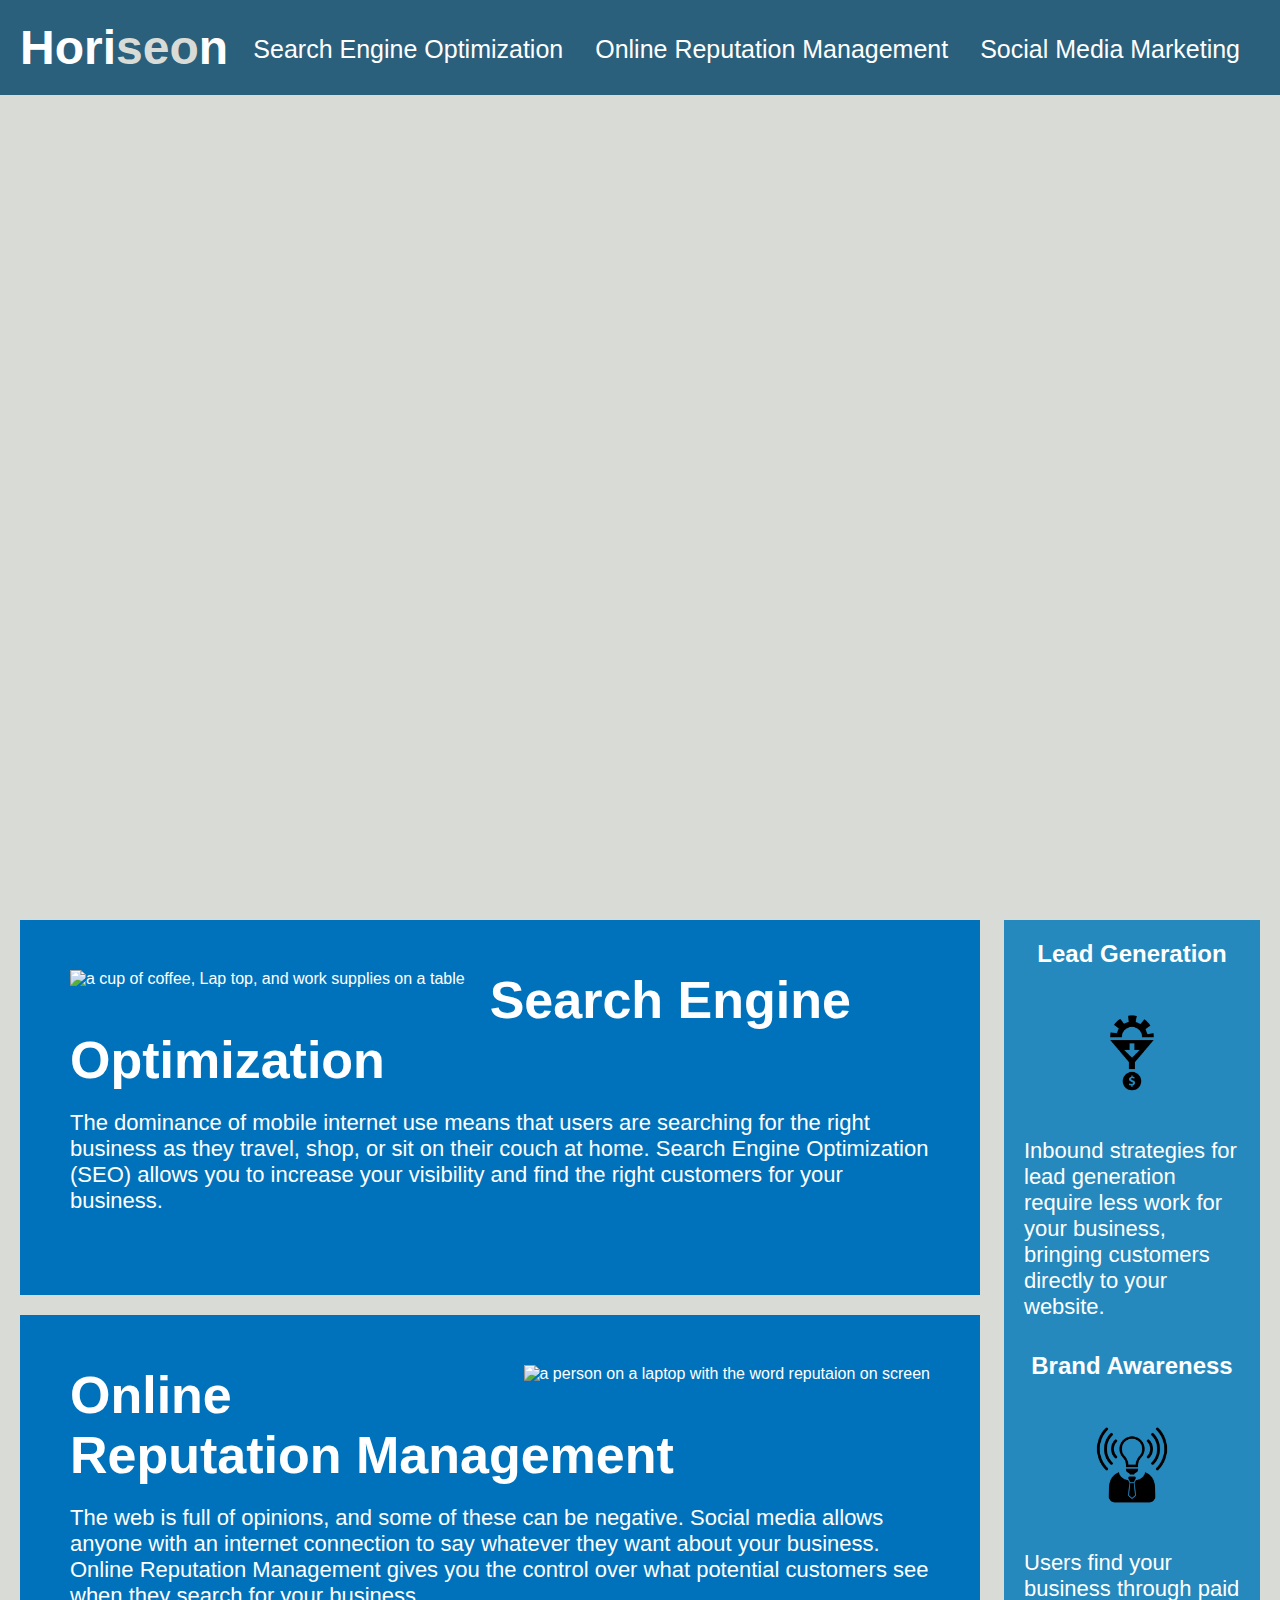
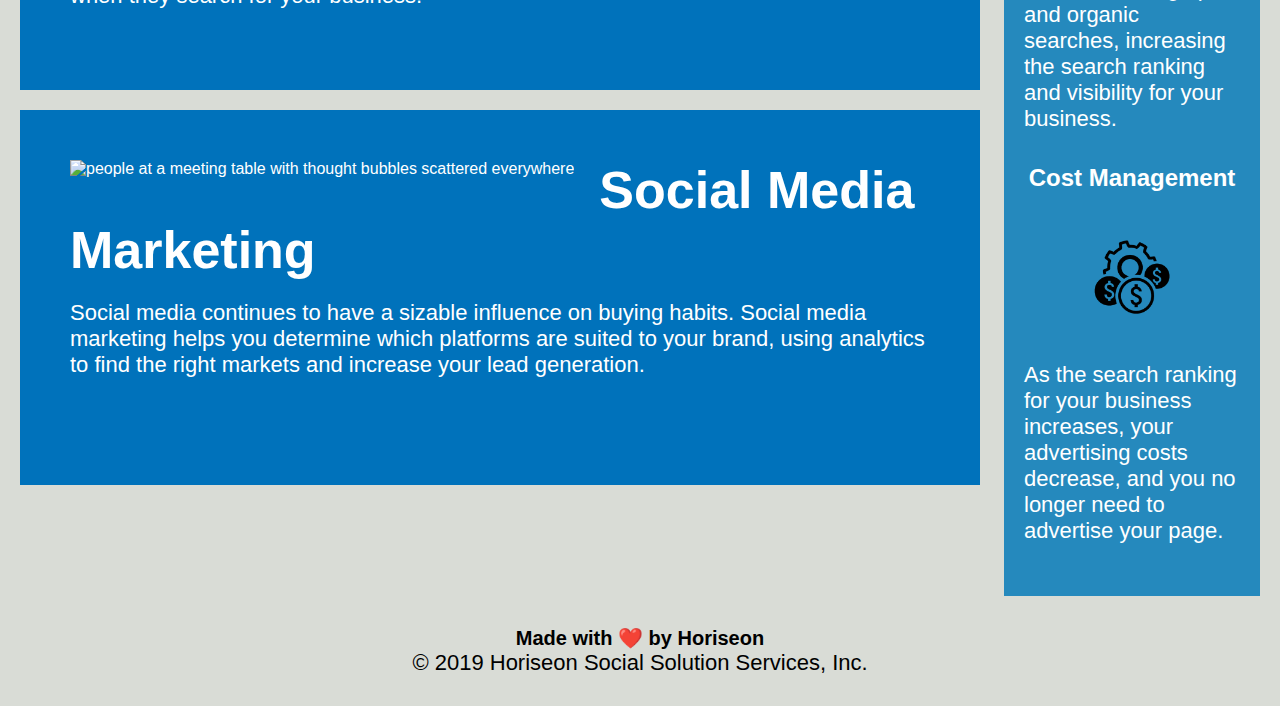
==== index2.html @ a3d800ac "fixed placement of html in folders" ====
<!DOCTYPE html>
<html lang="en-us">

<head>
    <meta charset="UTF-8" />
    <link rel="stylesheet" href="./Develop/assets/css/style.css">
    <title>website</title>
</head>

<body>
    <header class="header">
        <h1>Hori<span class="seo">seo</span>n</h1>
        <div>
            <ul>
                <li>
                    <a href="#search-engine-optimization">Search Engine Optimization</a>
                </li>
                <li>
                    <a href="#online-reputation-management">Online Reputation Management</a>
                </li>
                <li>
                    <a href="#social-media-marketing">Social Media Marketing</a>
                </li>
            </ul>
        </div>
    </header>
    <div class="hero" role="img" aria-label="Four people in an important meeting in a boardroom"></div>
    <main class="benefits">
        <section id="search-engine-optimization" class="benefit-format">
            <img src="./Develop/assets/images/search-engine-optimization.jpg" alt="a cup of coffee, Lap top, and work supplies on a table" class="float-left" />
            <h2>Search Engine Optimization</h2>
            <p>
                The dominance of mobile internet use means that users are searching for the right business as they travel, shop, or sit on their couch at home. Search Engine Optimization (SEO) allows you to increase your visibility and find the right customers for your business.
            </p>
        </section>
        <!-- there arent any css id changes that are made maybe remove them-->
        <section id="online-reputation-management" class="benefit-format">
            <img src="./Develop/assets/images/online-reputation-management.jpg" alt="a person on a laptop with the word reputaion on screen" class="float-right" />
            <h2>Online Reputation Management</h2>
            <p>
                The web is full of opinions, and some of these can be negative. Social media allows anyone with an internet connection to say whatever they want about your business. Online Reputation Management gives you the control over what potential customers see when they search for your business.
            </p>
        </section>
        <!-- there arent any css id changes that are made maybe remove them-->
        <section id="social-media-marketing" class="benefit-format">
            <img src="./Develop/assets/images/social-media-marketing.jpg" alt="people at a meeting table with thought bubbles scattered everywhere" class="float-left" />
            <h2>Social Media Marketing</h2>
            <p>
                Social media continues to have a sizable influence on buying habits. Social media marketing helps you determine which platforms are suited to your brand, using analytics to find the right markets and increase your lead generation.
            </p>
        </section>
    </main>
    <aside class="content">
        <section class="aside-optimization">
            <h3>Lead Generation</h3>
            <img src="./Develop/assets/images/lead-generation.png" alt= "a money making prosses" />
            <p>
                Inbound strategies for lead generation require less work for your business, bringing customers directly to your website.
            </p>
        </section>
        <section class="aside-optimization">
            <h3>Brand Awareness</h3>
            <img src="./Develop/assets/images/brand-awareness.png" alt= "a man with a light bulb head"/>
            <p>
                Users find your business through paid and organic searches, increasing the search ranking and visibility for your business.
            </p>
        </section>
        <section class="aside-optimization">
            <h3>Cost Management</h3>
            <img src="./Develop/assets/images/cost-management.png" alt="3 cogs and a dollar sign"/>
            <p>
                As the search ranking for your business increases, your advertising costs decrease, and you no longer need to advertise your page.
            </p>
        </section>
    </aside>
    <footer class="footer">
        <h2>Made with ❤️️ by Horiseon</h2>
        <p>
            &copy; 2019 Horiseon Social Solution Services, Inc.
        </p>
    </footer>
</body>

</html>
---- Develop/assets/css/style.css ----
* {
    box-sizing: border-box;
    padding: 0;
    margin: 0;
}

body {
    background-color: #d9dcd6;
}

.header {
    padding: 20px;
    font-family: 'Trebuchet MS', 'Lucida Sans Unicode', 'Lucida Grande', 'Lucida Sans', Arial, sans-serif;
    background-color: #2a607c;
    color: #ffffff;
}

.header h1 {
    display: inline-block;
    font-size: 48px;
}

.header h1 .seo {
    color: #d9dcd6;
}

.header div {
    padding-top: 15px;
    margin-right: 20px;
    float: right;
    font-family: 'Gill Sans', 'Gill Sans MT', Calibri, 'Trebuchet MS', sans-serif;
    font-size: 25px;
}

.header div ul {
    list-style-type: none;
}

.header div ul li {
    display: inline-block;
    margin-left: 25px;
}

a {
    color: #ffffff;
    text-decoration: none;
}

p {
    font-size: 22px;
}

.hero {
    height: 800px;
    width: 100%;
    margin-bottom: 25px;
    background-image: url("../images/digital-marketing-meeting.jpg");
    background-size: cover;
    background-position: center;
}

.float-left {
    float: left;
    margin-right: 25px;
}

.float-right {
    float: right;
    margin-left: 25px;
}

.benefits{
    width: 75%;
    display: inline-block;
    margin-left: 20px;
}

.content{
    margin-right: 20px;
    padding: 20px;
    clear: both;
    float: right;
    width: 20%;
    height: 100%;
    font-family: 'Gill Sans', 'Gill Sans MT', Calibri, 'Trebuchet MS', sans-serif;
    background-color: #2589bd;
}

/* Reduce the amount of times these classes repeat themselves */
.aside-optimization {
    margin-bottom: 32px;
    color: #ffffff;
}

/* .benefit-brand {
    margin-bottom: 32px;
    color: #ffffff;
}

.benefit-cost {
    margin-bottom: 32px;
    color: #ffffff;
} */

/* Reduce the amount of times these classes repeat themselves */
.aside-optimization h3 {
    font-size: 24px;
    margin-bottom: 10px;
    text-align: center;
}

/* .benefit-brand h3 {
    margin-bottom: 10px;
    text-align: center;
}

.benefit-cost h3 {
    margin-bottom: 10px;
    text-align: center;
} */

/* Reduce the amount of times these classes repeat themselves */
.aside-optimization img {
    display: block;
    margin: 10px auto;
    max-width: 150px;
}
/* 
.benefit-brand img {
    display: block;
    margin: 10px auto;
    max-width: 150px;
}

.benefit-cost img {
    display: block;
    margin: 10px auto;
    max-width: 150px;
} */

/* Reduce the amount of times these classes repeat themselves */
.benefit-format {
    margin-bottom: 20px;
    padding: 50px;
    height: 375px;
    font-family: 'Gill Sans', 'Gill Sans MT', Calibri, 'Trebuchet MS', sans-serif;
    background-color: #0072bb;
    color: #ffffff;
}

/* .online-reputation-management {
    margin-bottom: 20px;
    padding: 50px;
    height: 300px;
    font-family: 'Gill Sans', 'Gill Sans MT', Calibri, 'Trebuchet MS', sans-serif;
    background-color: #0072bb;
    color: #ffffff;
}

.social-media-marketing {
    margin-bottom: 20px;
    padding: 50px;
    height: 300px;
    font-family: 'Gill Sans', 'Gill Sans MT', Calibri, 'Trebuchet MS', sans-serif;
    background-color: #0072bb;
    color: #ffffff;
} */

/* Reduce the amount of times these classes repeat themselves */
.benefit-format img {
    max-height: 300px;w
}

/* .online-reputation-management img {
    max-height: 200px;
}

.social-media-marketing img {
    max-height: 200px;
} */

/* Reduce the amount of times these classes repeat themselves */
.benefit-format h2 {
    margin-bottom: 20px;
    font-size: 52px;
}

/* .online-reputation-management h2 {
    margin-bottom: 20px;
    font-size: 36px;
}

.social-media-marketing h2 {
    margin-bottom: 20px;
    font-size: 36px;
} */

.footer {
    padding: 30px;
    clear: both;
    font-family: 'Trebuchet MS', 'Lucida Sans Unicode', 'Lucida Grande', 'Lucida Sans', Arial, sans-serif;
    text-align: center;
}

.footer h2 {
    font-size: 20px;
}
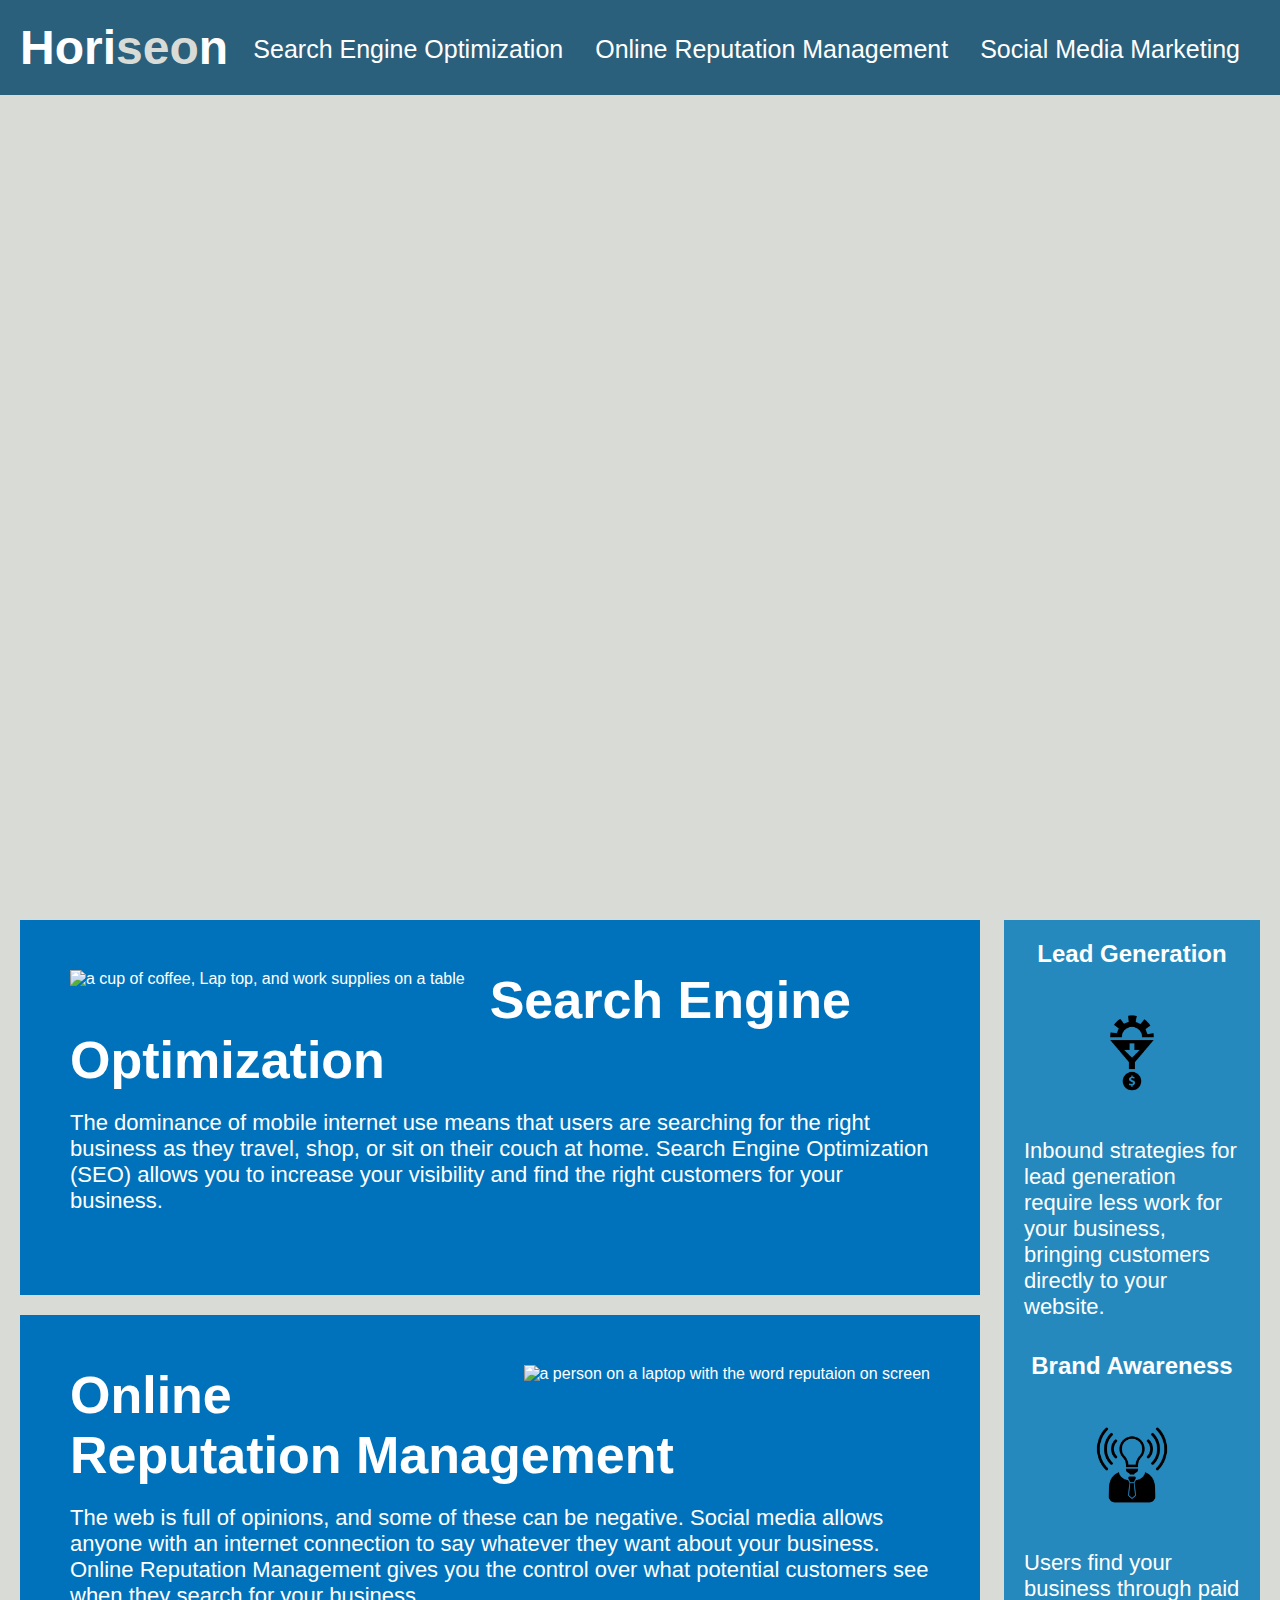
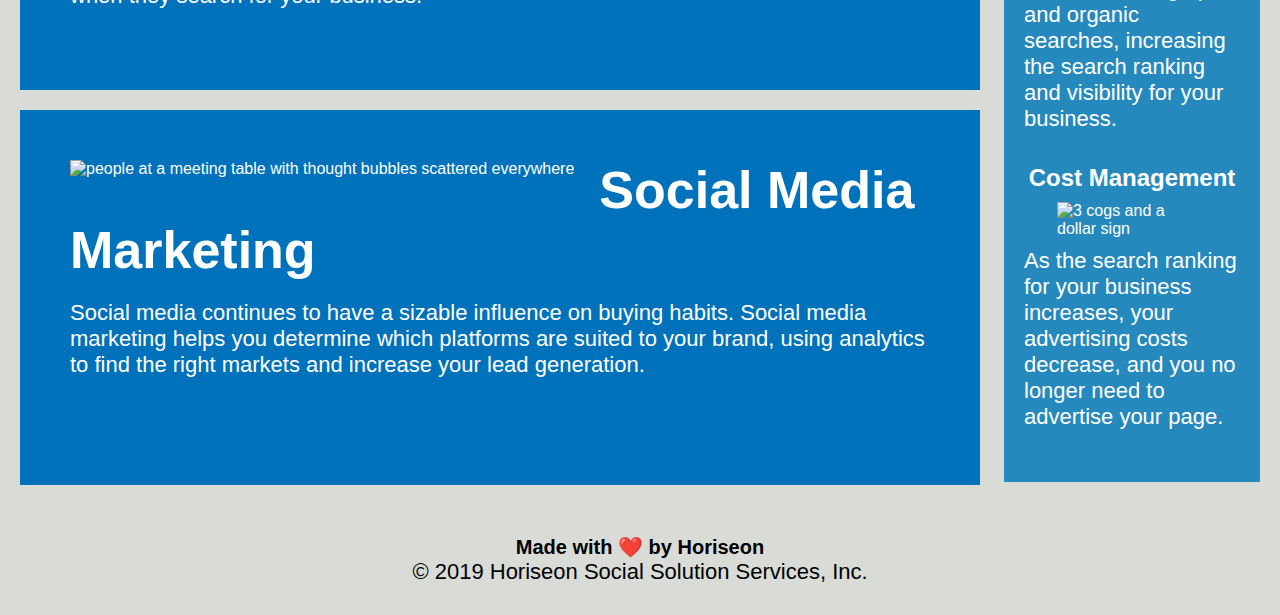
==== commit 9bc01c7c: "update" ====
--- a/index2.html
+++ b/index2.html
@@ -67,7 +67,7 @@
         </section>
         <section class="aside-optimization">
             <h3>Cost Management</h3>
-            <img src="./Develop/assets/images/cost-management.png" alt="3 cogs and a dollar sign"/>
+            <img src="./assets/images/cost-management.png" alt="3 cogs and a dollar sign"/>
             <p>
                 As the search ranking for your business increases, your advertising costs decrease, and you no longer need to advertise your page.
             </p>
--- a/Develop/assets/css/style.css
+++ b/Develop/assets/css/style.css
@@ -168,7 +168,7 @@
 
 /* Reduce the amount of times these classes repeat themselves */
 .benefit-format img {
-    max-height: 300px;w
+    max-height: 300px;
 }
 
 /* .online-reputation-management img {
